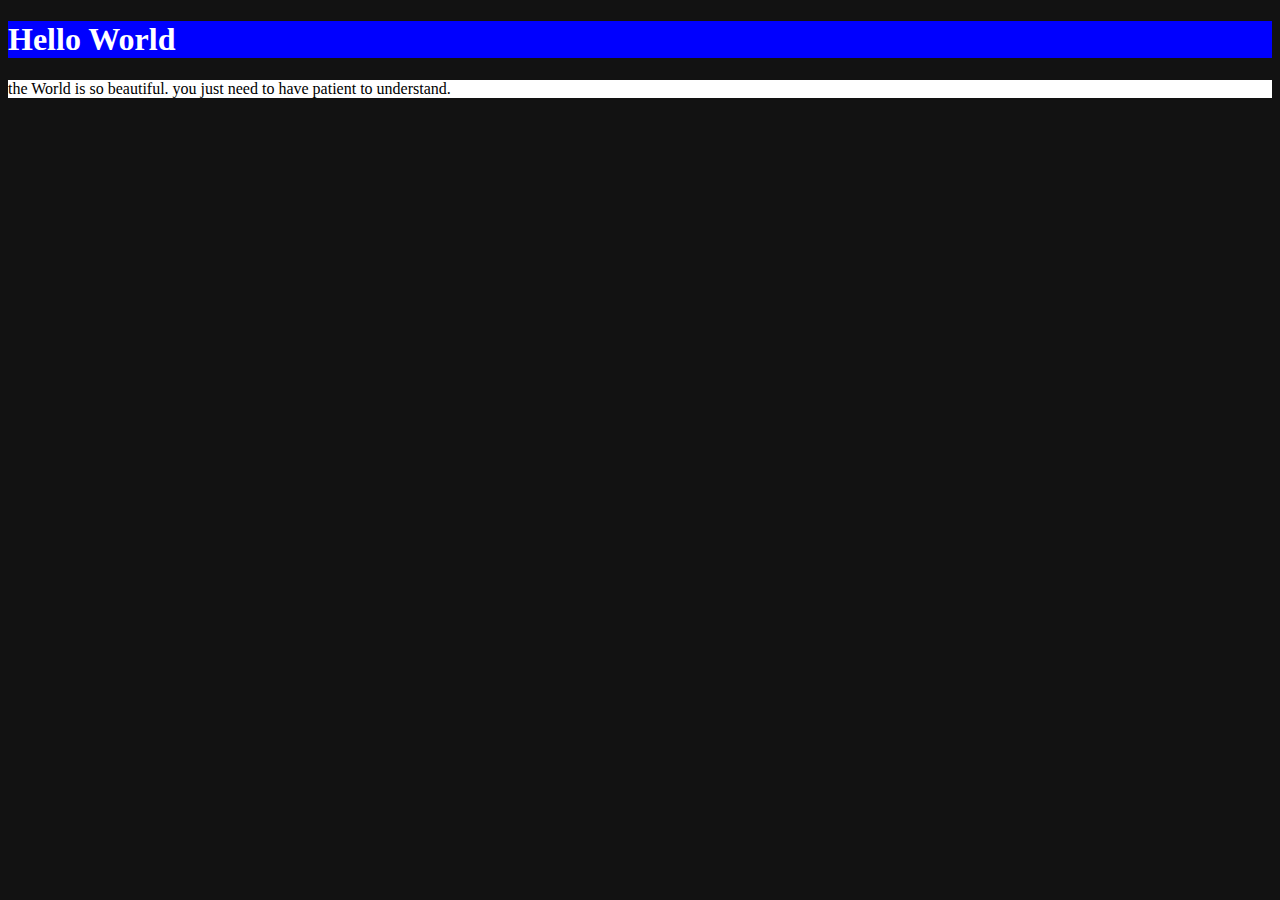
==== index.html @ fa8dd21f "Rename Index.html to index.html" ====
<!DOCTYPE html>
<html lang="en">
  <head>
    <title>OnePage</title>
  <meta name="color-scheme" content="dark">
  <meta name="viewport" content="width=device-width, initial-scale=1.0">
<link rel="stylesheet" type="text/css" href="style.css">
  </head>
<body>
  <h1>Hello World</h1>
  <p> the World is so beautiful. you just need to have patient to understand.</p>
</body>
</html>
---- style.css ----
h1{
color:white;
background-color:blue;
}
p{
color:black;
background-color:white;
}

.box{
color:green;
background-color:blue;
border: solid red 5px;
border-radius:15px;
width:fit-content;
padding:3px;
}
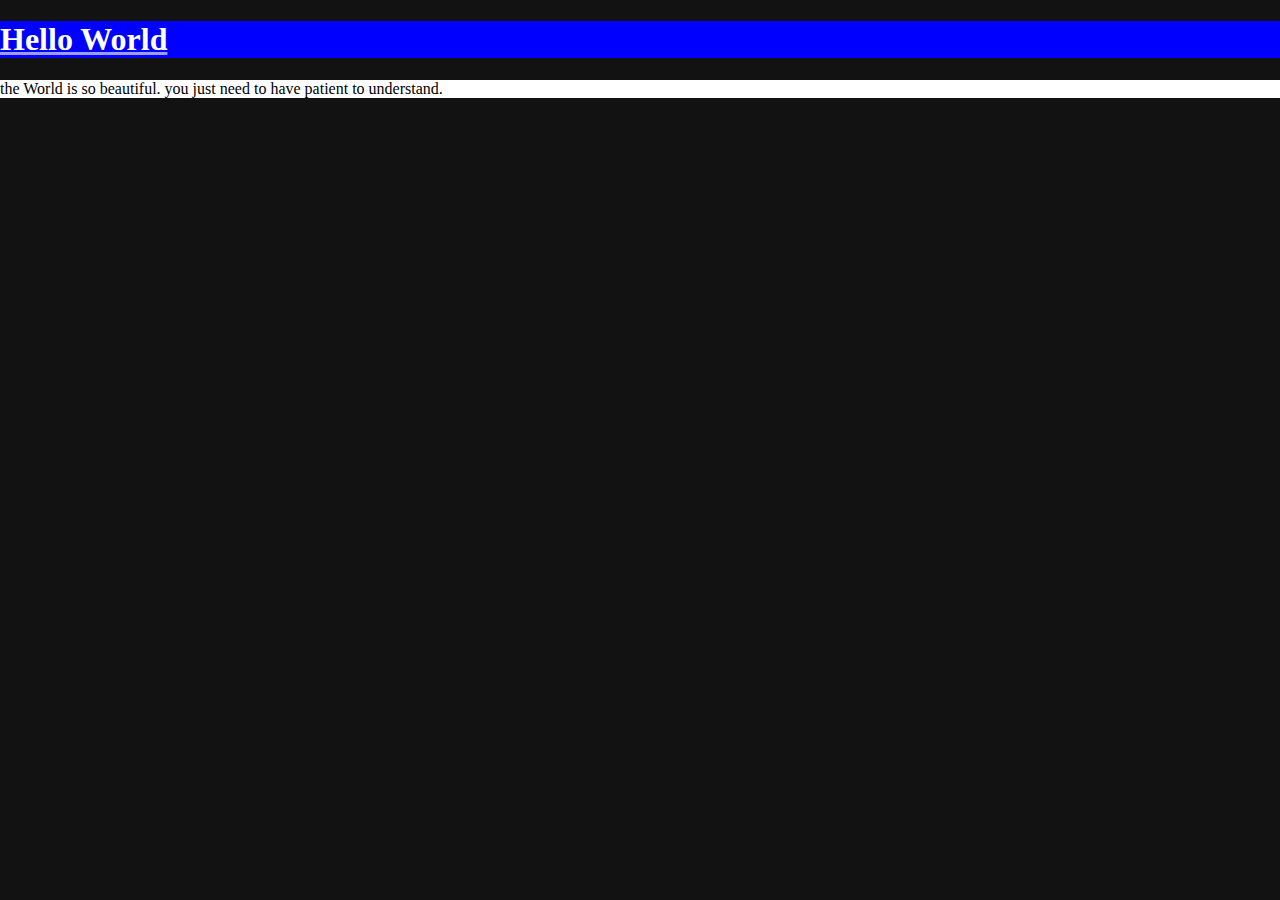
==== commit e1a3dcc8: "Update index.html" ====
--- a/index.html
+++ b/index.html
@@ -7,7 +7,7 @@
 <link rel="stylesheet" type="text/css" href="style.css">
   </head>
 <body>
-  <h1>Hello World</h1>
+ <a href="https://raw.githubusercontent.com/aranjankumarj2/onepage/fa8dd21fd043cb427d0a1db5f80f36f647e53077/README.md" alt="try again with internet connection" target="_parent"> <h1>Hello World</h1> </a>
   <p> the World is so beautiful. you just need to have patient to understand.</p>
 </body>
 </html>
--- a/style.css
+++ b/style.css
@@ -1,3 +1,7 @@
+body{
+  margin:0px;
+  padding:0px;
+}
 h1{
 color:white;
 background-color:blue;
@@ -14,4 +18,4 @@
 border-radius:15px;
 width:fit-content;
 padding:3px;
-}+}
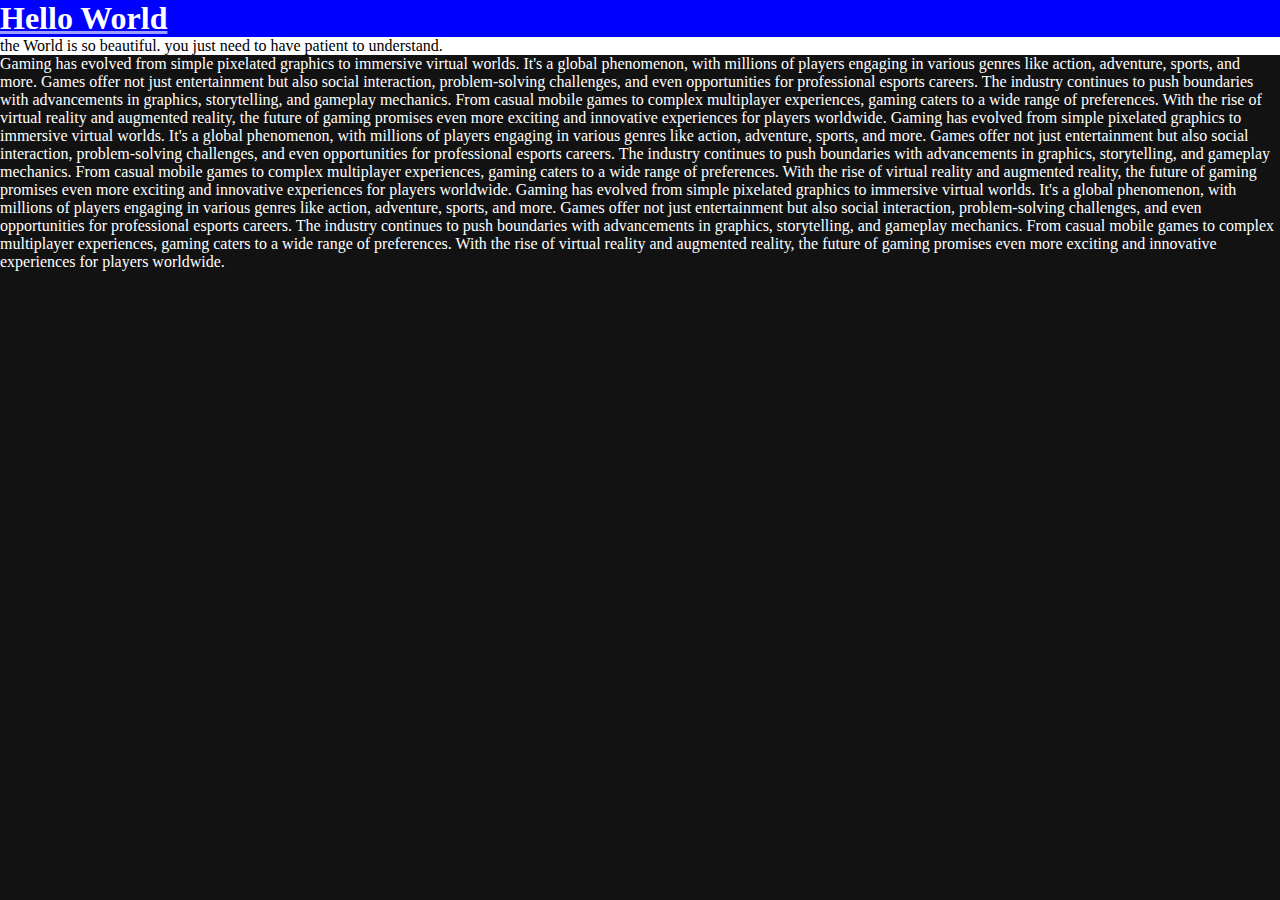
==== commit 7d43807f: "Update index.html" ====
--- a/index.html
+++ b/index.html
@@ -9,5 +9,12 @@
 <body>
  <a href="https://raw.githubusercontent.com/aranjankumarj2/onepage/fa8dd21fd043cb427d0a1db5f80f36f647e53077/README.md" alt="try again with internet connection" target="_parent"> <h1>Hello World</h1> </a>
   <p> the World is so beautiful. you just need to have patient to understand.</p>
+<div>
+ Gaming has evolved from simple pixelated graphics to immersive virtual worlds. It's a global phenomenon, with millions of players engaging in various genres like action, adventure, sports, and more. Games offer not just entertainment but also social interaction, problem-solving challenges, and even opportunities for professional esports careers. The industry continues to push boundaries with advancements in graphics, storytelling, and gameplay mechanics. From casual mobile games to complex multiplayer experiences, gaming caters to a wide range of preferences. With the rise of virtual reality and augmented reality, the future of gaming promises even more exciting and innovative experiences for players worldwide.
+
+Gaming has evolved from simple pixelated graphics to immersive virtual worlds. It's a global phenomenon, with millions of players engaging in various genres like action, adventure, sports, and more. Games offer not just entertainment but also social interaction, problem-solving challenges, and even opportunities for professional esports careers. The industry continues to push boundaries with advancements in graphics, storytelling, and gameplay mechanics. From casual mobile games to complex multiplayer experiences, gaming caters to a wide range of preferences. With the rise of virtual reality and augmented reality, the future of gaming promises even more exciting and innovative experiences for players worldwide.
+
+Gaming has evolved from simple pixelated graphics to immersive virtual worlds. It's a global phenomenon, with millions of players engaging in various genres like action, adventure, sports, and more. Games offer not just entertainment but also social interaction, problem-solving challenges, and even opportunities for professional esports careers. The industry continues to push boundaries with advancements in graphics, storytelling, and gameplay mechanics. From casual mobile games to complex multiplayer experiences, gaming caters to a wide range of preferences. With the rise of virtual reality and augmented reality, the future of gaming promises even more exciting and innovative experiences for players worldwide.
+</div>
 </body>
 </html>
--- a/style.css
+++ b/style.css
@@ -3,10 +3,14 @@
   padding:0px;
 }
 h1{
+  margin:0px;
+  padding:0px;
 color:white;
 background-color:blue;
 }
 p{
+  margin:0px;
+  padding:0px;
 color:black;
 background-color:white;
 }
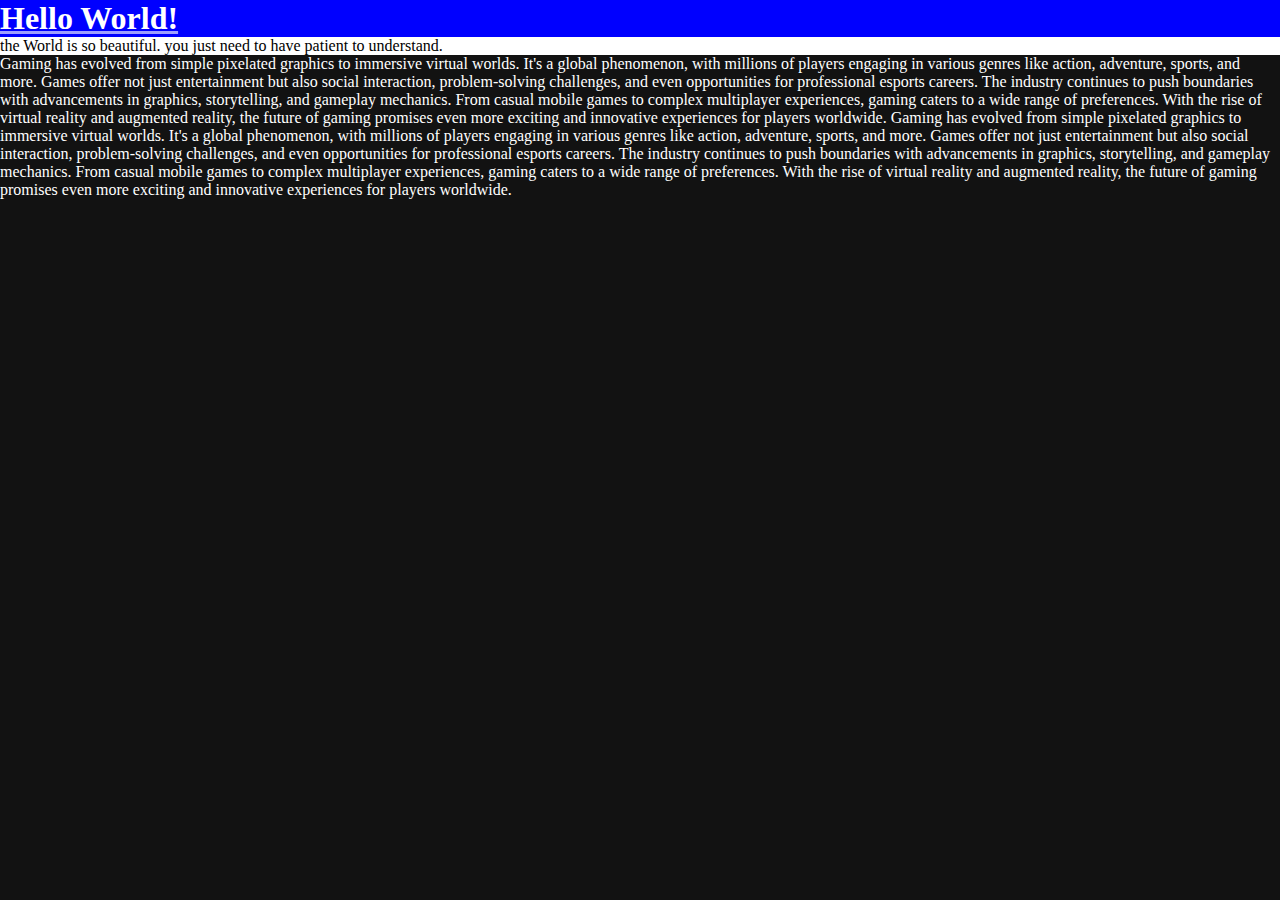
==== commit a086875b: "some general changes" ====
--- a/index.html
+++ b/index.html
@@ -5,16 +5,17 @@
   <meta name="color-scheme" content="dark">
   <meta name="viewport" content="width=device-width, initial-scale=1.0">
 <link rel="stylesheet" type="text/css" href="style.css">
+    <script async src="https://pagead2.googlesyndication.com/pagead/js/adsbygoogle.js?client=ca-pub-6904481340708561"
+     crossorigin="anonymous"></script>
   </head>
 <body>
- <a href="https://raw.githubusercontent.com/aranjankumarj2/onepage/fa8dd21fd043cb427d0a1db5f80f36f647e53077/README.md" alt="try again with internet connection" target="_parent"> <h1>Hello World</h1> </a>
+ <a href="https://raw.githubusercontent.com/aranjankumarj2/onepage/fa8dd21fd043cb427d0a1db5f80f36f647e53077/README.md" alt="try again with internet connection" target="_parent"> <h1>Hello World!</h1> </a>
   <p> the World is so beautiful. you just need to have patient to understand.</p>
 <div>
  Gaming has evolved from simple pixelated graphics to immersive virtual worlds. It's a global phenomenon, with millions of players engaging in various genres like action, adventure, sports, and more. Games offer not just entertainment but also social interaction, problem-solving challenges, and even opportunities for professional esports careers. The industry continues to push boundaries with advancements in graphics, storytelling, and gameplay mechanics. From casual mobile games to complex multiplayer experiences, gaming caters to a wide range of preferences. With the rise of virtual reality and augmented reality, the future of gaming promises even more exciting and innovative experiences for players worldwide.
 
 Gaming has evolved from simple pixelated graphics to immersive virtual worlds. It's a global phenomenon, with millions of players engaging in various genres like action, adventure, sports, and more. Games offer not just entertainment but also social interaction, problem-solving challenges, and even opportunities for professional esports careers. The industry continues to push boundaries with advancements in graphics, storytelling, and gameplay mechanics. From casual mobile games to complex multiplayer experiences, gaming caters to a wide range of preferences. With the rise of virtual reality and augmented reality, the future of gaming promises even more exciting and innovative experiences for players worldwide.
 
-Gaming has evolved from simple pixelated graphics to immersive virtual worlds. It's a global phenomenon, with millions of players engaging in various genres like action, adventure, sports, and more. Games offer not just entertainment but also social interaction, problem-solving challenges, and even opportunities for professional esports careers. The industry continues to push boundaries with advancements in graphics, storytelling, and gameplay mechanics. From casual mobile games to complex multiplayer experiences, gaming caters to a wide range of preferences. With the rise of virtual reality and augmented reality, the future of gaming promises even more exciting and innovative experiences for players worldwide.
 </div>
 </body>
 </html>
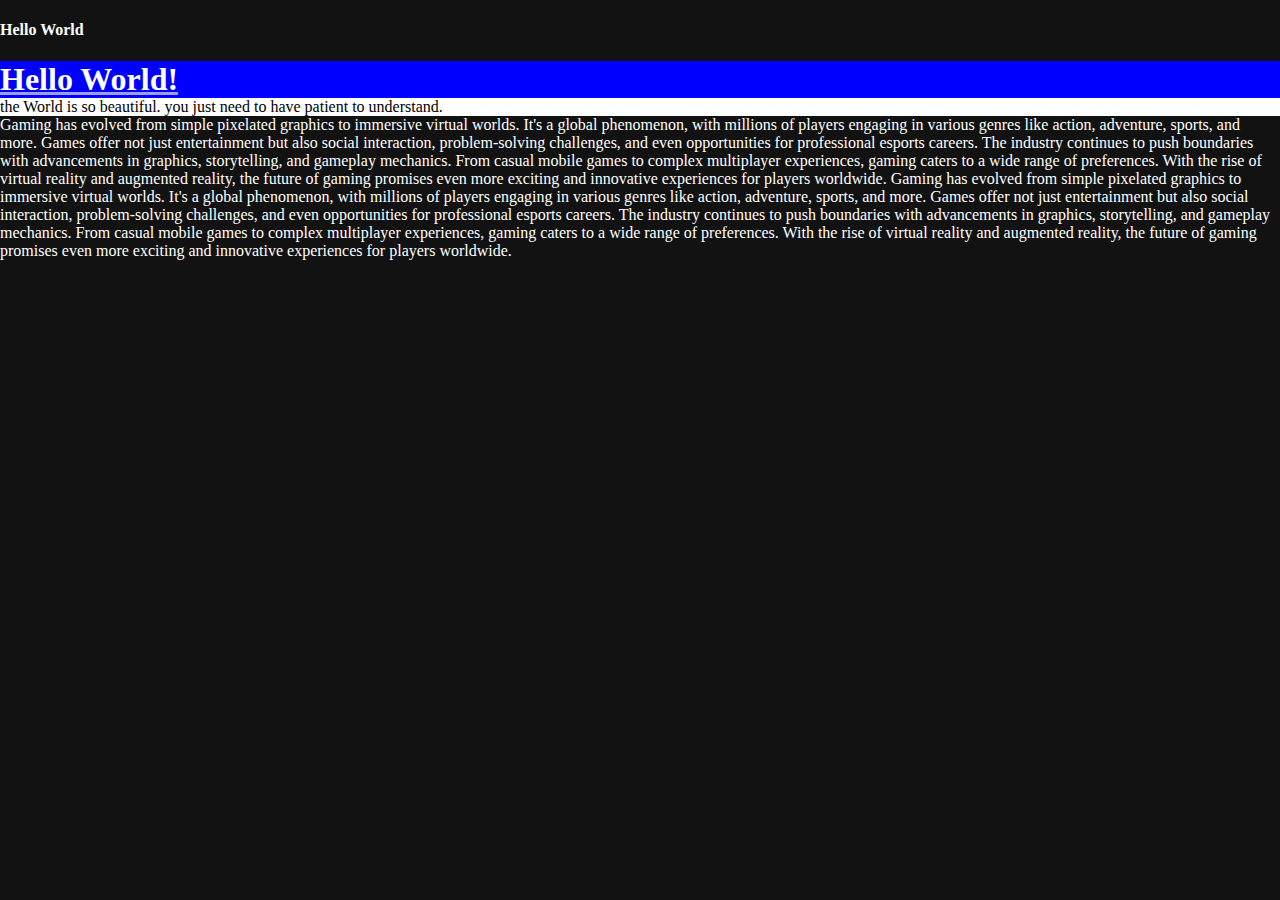
==== commit 9fdcad4f: "Update index.html" ====
--- a/index.html
+++ b/index.html
@@ -9,6 +9,7 @@
      crossorigin="anonymous"></script>
   </head>
 <body>
+<h4 id="me">Hello World</h4>
  <a href="https://raw.githubusercontent.com/aranjankumarj2/onepage/fa8dd21fd043cb427d0a1db5f80f36f647e53077/README.md" alt="try again with internet connection" target="_parent"> <h1>Hello World!</h1> </a>
   <p> the World is so beautiful. you just need to have patient to understand.</p>
 <div>
